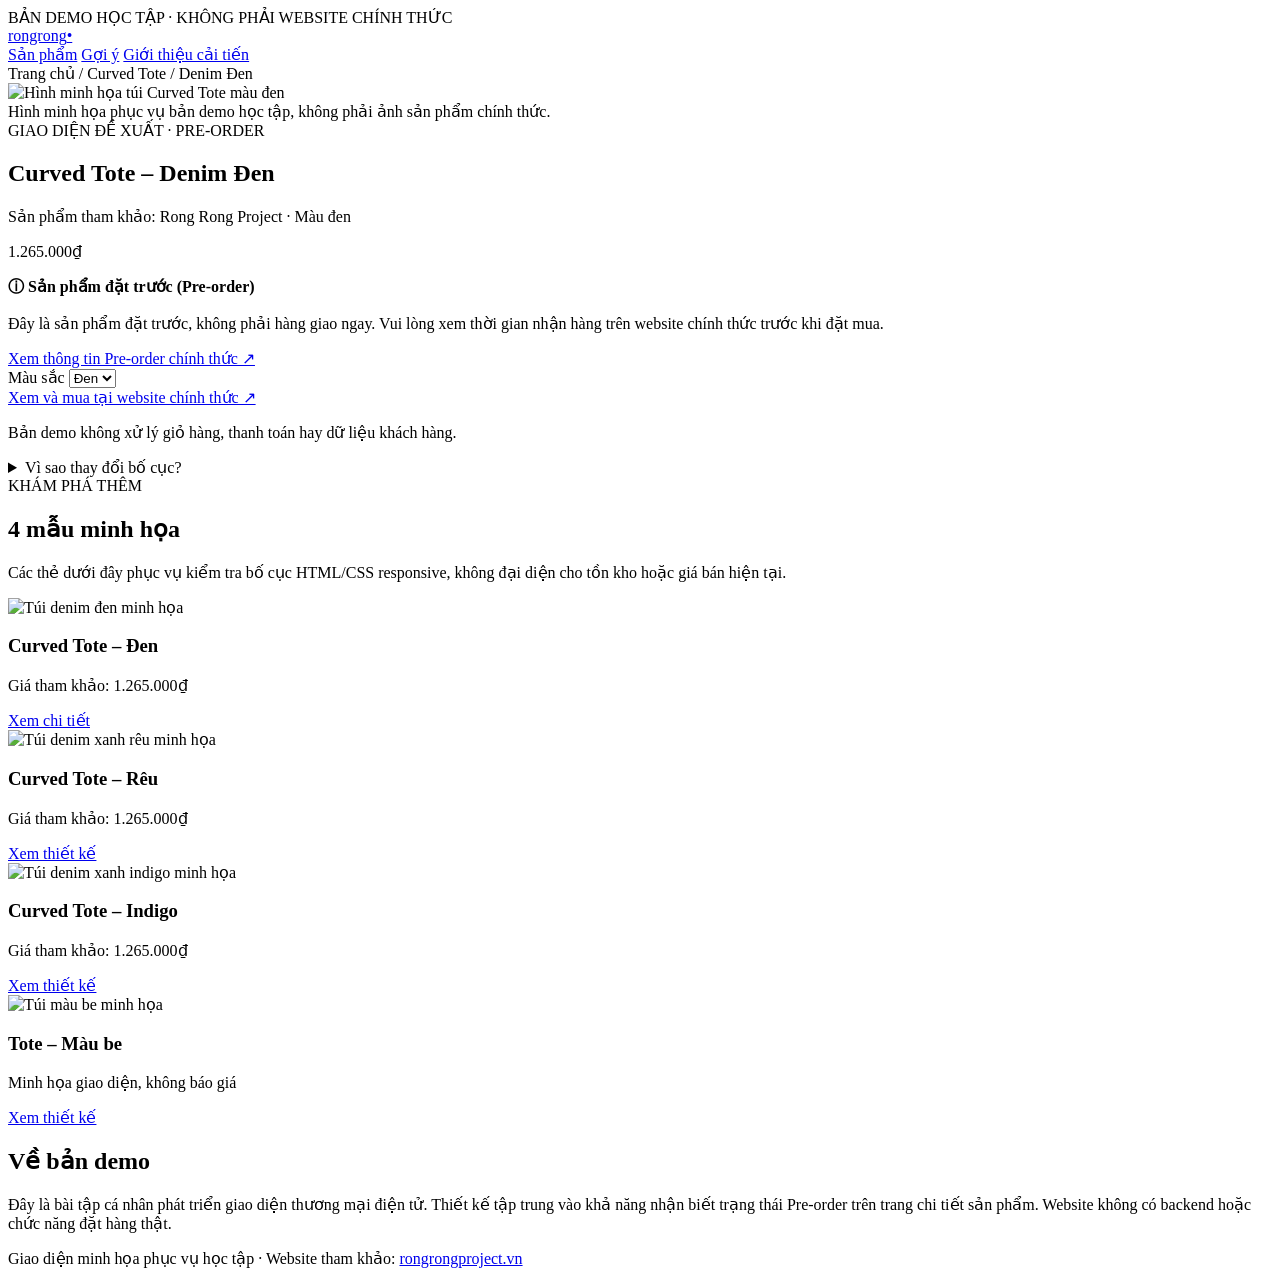
==== index.html @ 3d7524ce "Format HTML and improve semantic product cards" ====
<!DOCTYPE html>
<html lang="vi">
<head>
  <meta charset="UTF-8">
  <meta name="viewport" content="width=device-width, initial-scale=1.0">
  <title>Rong Rong Project – Đề xuất cải tiến Pre-order</title>
  <link rel="stylesheet" href="css/style.css">
</head>

<body>
  <!-- Thông báo đầu trang -->
  <div class="announcement">
    BẢN DEMO HỌC TẬP · KHÔNG PHẢI WEBSITE CHÍNH THỨC
  </div>

  <!-- Header và menu điều hướng -->
  <header>
    <a class="brand" href="#top">
      rongrong<span>•</span>
    </a>

    <nav aria-label="Điều hướng chính">
      <a href="#product">Sản phẩm</a>
      <a href="#related">Gợi ý</a>
      <a href="#about">Giới thiệu cải tiến</a>
    </nav>
  </header>

  <main id="top">
    <div class="crumb">
      Trang chủ / Curved Tote / Denim Đen
    </div>

    <!-- Khu vực chi tiết sản phẩm -->
    <section class="detail" id="product">

      <div class="gallery">
        <img
          src="images/bag-black.svg"
          alt="Hình minh họa túi Curved Tote màu đen"
        >

        <div class="mini">
          Hình minh họa phục vụ bản demo học tập,
          không phải ảnh sản phẩm chính thức.
        </div>
      </div>

      <div class="info">
        <div class="eyebrow">
          GIAO DIỆN ĐỀ XUẤT · PRE-ORDER
        </div>

        <h1>Curved Tote – Denim Đen</h1>

        <p class="sku">
          Sản phẩm tham khảo: Rong Rong Project · Màu đen
        </p>

        <p class="price">1.265.000₫</p>

        <!-- Thông báo Pre-order cải tiến -->
        <div class="notice" role="note">
          <strong>
            ⓘ Sản phẩm đặt trước (Pre-order)
          </strong>

          <p>
            Đây là sản phẩm đặt trước, không phải hàng giao ngay.
            Vui lòng xem thời gian nhận hàng trên website chính thức
            trước khi đặt mua.
          </p>

          <a
            href="https://rongrongproject.vn/products/curved-tote-denim-mau-den"
            target="_blank"
            rel="noopener noreferrer"
          >
            Xem thông tin Pre-order chính thức ↗
          </a>
        </div>

        <label for="variant">Màu sắc</label>

        <select id="variant">
          <option>Đen</option>
        </select>

        <div class="actions">
          <a
            class="primary"
            href="https://rongrongproject.vn/products/curved-tote-denim-mau-den"
            target="_blank"
            rel="noopener noreferrer"
          >
            Xem và mua tại website chính thức ↗
          </a>
        </div>

        <p class="fine">
          Bản demo không xử lý giỏ hàng, thanh toán
          hay dữ liệu khách hàng.
        </p>

        <details>
          <summary>Vì sao thay đổi bố cục?</summary>
          <p>
            Thông tin Pre-order được đặt trước nút mua
            thay vì chỉ nằm trong mục thu gọn,
            giúp người mua nhận biết tình trạng đặt trước sớm hơn.
          </p>
        </details>
      </div>
    </section>

    <!-- Danh sách bốn sản phẩm minh họa -->
    <section id="related" class="related">

      <div class="heading">
        <span>KHÁM PHÁ THÊM</span>
        <h2>4 mẫu minh họa</h2>
        <p>
          Các thẻ dưới đây phục vụ kiểm tra bố cục HTML/CSS responsive,
          không đại diện cho tồn kho hoặc giá bán hiện tại.
        </p>
      </div>

      <div class="grid">

        <!-- Sản phẩm 1 -->
        <article class="card">
          <img
            src="images/bag-black.svg"
            alt="Túi denim đen minh họa"
          >

          <h3 class="product-title">Curved Tote – Đen</h3>

          <p class="product-price">
            Giá tham khảo: 1.265.000₫
          </p>

          <a class="btn-detail" href="#product">
            Xem chi tiết
          </a>
        </article>

        <!-- Sản phẩm 2 -->
        <article class="card">
          <img
            src="images/bag-olive.svg"
            alt="Túi denim xanh rêu minh họa"
          >

          <h3 class="product-title">Curved Tote – Rêu</h3>

          <p class="product-price">
            Giá tham khảo: 1.265.000₫
          </p>

          <a class="btn-detail" href="#product">
            Xem thiết kế
          </a>
        </article>

        <!-- Sản phẩm 3 -->
        <article class="card">
          <img
            src="images/bag-navy.svg"
            alt="Túi denim xanh indigo minh họa"
          >

          <h3 class="product-title">Curved Tote – Indigo</h3>

          <p class="product-price">
            Giá tham khảo: 1.265.000₫
          </p>

          <a class="btn-detail" href="#product">
            Xem thiết kế
          </a>
        </article>

        <!-- Sản phẩm 4 -->
        <article class="card">
          <img
            src="images/bag-sand.svg"
            alt="Túi màu be minh họa"
          >

          <h3 class="product-title">Tote – Màu be</h3>

          <p class="product-price">
            Minh họa giao diện, không báo giá
          </p>

          <a class="btn-detail" href="#product">
            Xem thiết kế
          </a>
        </article>

      </div>
    </section>

    <!-- Giới thiệu bản demo -->
    <section id="about" class="about">
      <h2>Về bản demo</h2>

      <p>
        Đây là bài tập cá nhân phát triển giao diện
        thương mại điện tử.

        Thiết kế tập trung vào khả năng nhận biết
        trạng thái Pre-order trên trang chi tiết sản phẩm.

        Website không có backend hoặc chức năng đặt hàng thật.
      </p>
    </section>
  </main>

  <!-- Footer -->
  <footer>
    Giao diện minh họa phục vụ học tập ·
    Website tham khảo:
    <a href="https://rongrongproject.vn/">
      rongrongproject.vn
    </a>
  </footer>
</body>
</html>
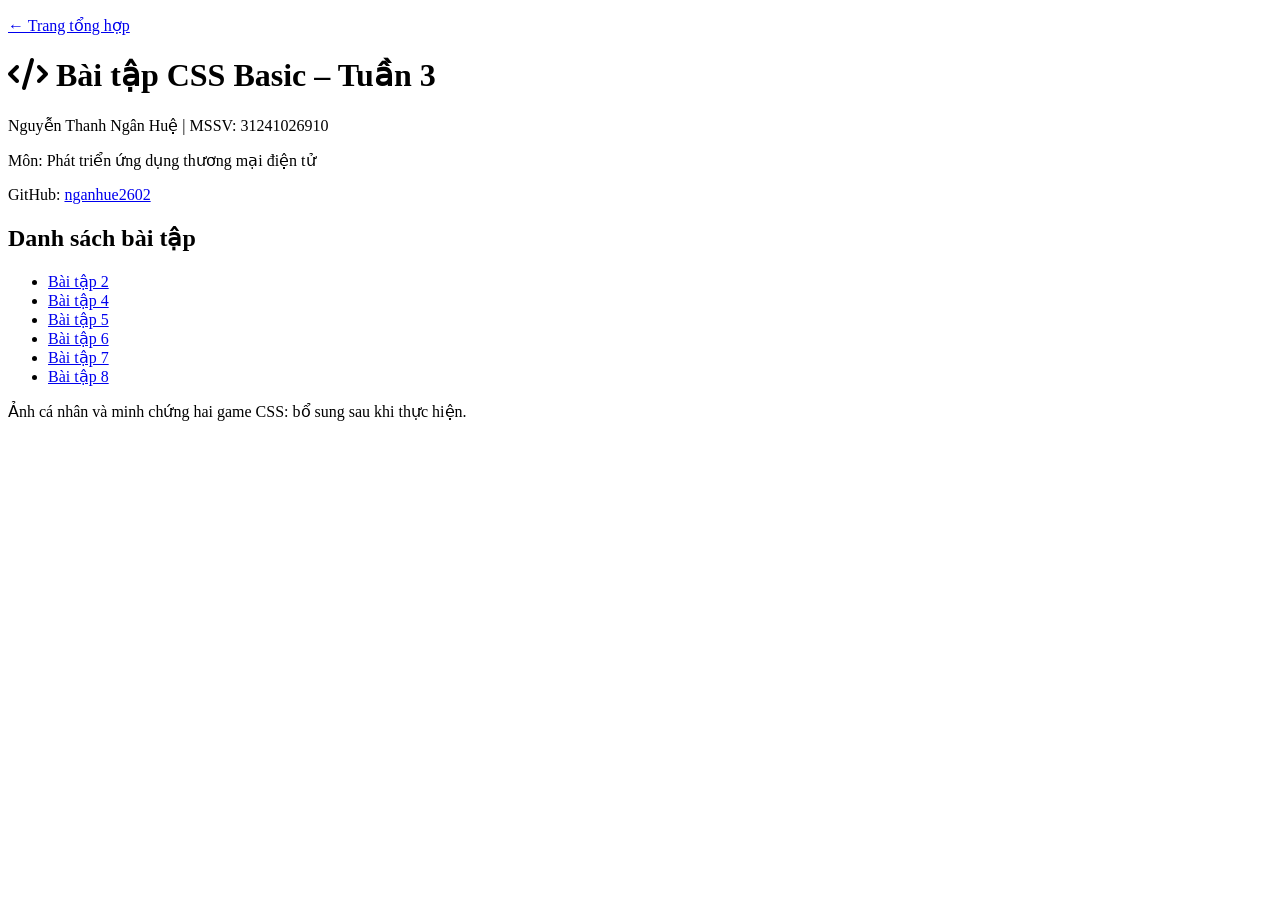
==== commit 731f8aec: "Add Font Awesome icons Replaced the entire content of index.html with a new structure and added link" ====
--- a/index.html
+++ b/index.html
@@ -1,231 +1,3 @@
-
-<!DOCTYPE html>
-<html lang="vi">
-<head>
-  <meta charset="UTF-8">
-  <meta name="viewport" content="width=device-width, initial-scale=1.0">
-  <title>Rong Rong Project – Đề xuất cải tiến Pre-order</title>
-  <link rel="stylesheet" href="css/style.css">
-</head>
-
-<body>
-  <!-- Thông báo đầu trang -->
-  <div class="announcement">
-    BẢN DEMO HỌC TẬP · KHÔNG PHẢI WEBSITE CHÍNH THỨC
-  </div>
-
-  <!-- Header và menu điều hướng -->
-  <header>
-    <a class="brand" href="#top">
-      rongrong<span>•</span>
-    </a>
-
-    <nav aria-label="Điều hướng chính">
-      <a href="#product">Sản phẩm</a>
-      <a href="#related">Gợi ý</a>
-      <a href="#about">Giới thiệu cải tiến</a>
-    </nav>
-  </header>
-
-  <main id="top">
-    <div class="crumb">
-      Trang chủ / Curved Tote / Denim Đen
-    </div>
-
-    <!-- Khu vực chi tiết sản phẩm -->
-    <section class="detail" id="product">
-
-      <div class="gallery">
-        <img
-          src="images/bag-black.svg"
-          alt="Hình minh họa túi Curved Tote màu đen"
-        >
-
-        <div class="mini">
-          Hình minh họa phục vụ bản demo học tập,
-          không phải ảnh sản phẩm chính thức.
-        </div>
-      </div>
-
-      <div class="info">
-        <div class="eyebrow">
-          GIAO DIỆN ĐỀ XUẤT · PRE-ORDER
-        </div>
-
-        <h1>Curved Tote – Denim Đen</h1>
-
-        <p class="sku">
-          Sản phẩm tham khảo: Rong Rong Project · Màu đen
-        </p>
-
-        <p class="price">1.265.000₫</p>
-
-        <!-- Thông báo Pre-order cải tiến -->
-        <div class="notice" role="note">
-          <strong>
-            ⓘ Sản phẩm đặt trước (Pre-order)
-          </strong>
-
-          <p>
-            Đây là sản phẩm đặt trước, không phải hàng giao ngay.
-            Vui lòng xem thời gian nhận hàng trên website chính thức
-            trước khi đặt mua.
-          </p>
-
-          <a
-            href="https://rongrongproject.vn/products/curved-tote-denim-mau-den"
-            target="_blank"
-            rel="noopener noreferrer"
-          >
-            Xem thông tin Pre-order chính thức ↗
-          </a>
-        </div>
-
-        <label for="variant">Màu sắc</label>
-
-        <select id="variant">
-          <option>Đen</option>
-        </select>
-
-        <div class="actions">
-          <a
-            class="primary"
-            href="https://rongrongproject.vn/products/curved-tote-denim-mau-den"
-            target="_blank"
-            rel="noopener noreferrer"
-          >
-            Xem và mua tại website chính thức ↗
-          </a>
-        </div>
-
-        <p class="fine">
-          Bản demo không xử lý giỏ hàng, thanh toán
-          hay dữ liệu khách hàng.
-        </p>
-
-        <details>
-          <summary>Vì sao thay đổi bố cục?</summary>
-          <p>
-            Thông tin Pre-order được đặt trước nút mua
-            thay vì chỉ nằm trong mục thu gọn,
-            giúp người mua nhận biết tình trạng đặt trước sớm hơn.
-          </p>
-        </details>
-      </div>
-    </section>
-
-    <!-- Danh sách bốn sản phẩm minh họa -->
-    <section id="related" class="related">
-
-      <div class="heading">
-        <span>KHÁM PHÁ THÊM</span>
-        <h2>4 mẫu minh họa</h2>
-        <p>
-          Các thẻ dưới đây phục vụ kiểm tra bố cục HTML/CSS responsive,
-          không đại diện cho tồn kho hoặc giá bán hiện tại.
-        </p>
-      </div>
-
-      <div class="grid">
-
-        <!-- Sản phẩm 1 -->
-        <article class="card">
-          <img
-            src="images/bag-black.svg"
-            alt="Túi denim đen minh họa"
-          >
-
-          <h3 class="product-title">Curved Tote – Đen</h3>
-
-          <p class="product-price">
-            Giá tham khảo: 1.265.000₫
-          </p>
-
-          <a class="btn-detail" href="#product">
-            Xem chi tiết
-          </a>
-        </article>
-
-        <!-- Sản phẩm 2 -->
-        <article class="card">
-          <img
-            src="images/bag-olive.svg"
-            alt="Túi denim xanh rêu minh họa"
-          >
-
-          <h3 class="product-title">Curved Tote – Rêu</h3>
-
-          <p class="product-price">
-            Giá tham khảo: 1.265.000₫
-          </p>
-
-          <a class="btn-detail" href="#product">
-            Xem thiết kế
-          </a>
-        </article>
-
-        <!-- Sản phẩm 3 -->
-        <article class="card">
-          <img
-            src="images/bag-navy.svg"
-            alt="Túi denim xanh indigo minh họa"
-          >
-
-          <h3 class="product-title">Curved Tote – Indigo</h3>
-
-          <p class="product-price">
-            Giá tham khảo: 1.265.000₫
-          </p>
-
-          <a class="btn-detail" href="#product">
-            Xem thiết kế
-          </a>
-        </article>
-
-        <!-- Sản phẩm 4 -->
-        <article class="card">
-          <img
-            src="images/bag-sand.svg"
-            alt="Túi màu be minh họa"
-          >
-
-          <h3 class="product-title">Tote – Màu be</h3>
-
-          <p class="product-price">
-            Minh họa giao diện, không báo giá
-          </p>
-
-          <a class="btn-detail" href="#product">
-            Xem thiết kế
-          </a>
-        </article>
-
-      </div>
-    </section>
-
-    <!-- Giới thiệu bản demo -->
-    <section id="about" class="about">
-      <h2>Về bản demo</h2>
-
-      <p>
-        Đây là bài tập cá nhân phát triển giao diện
-        thương mại điện tử.
-
-        Thiết kế tập trung vào khả năng nhận biết
-        trạng thái Pre-order trên trang chi tiết sản phẩm.
-
-        Website không có backend hoặc chức năng đặt hàng thật.
-      </p>
-    </section>
-  </main>
-
-  <!-- Footer -->
-  <footer>
-    Giao diện minh họa phục vụ học tập ·
-    Website tham khảo:
-    <a href="https://rongrongproject.vn/">
-      rongrongproject.vn
-    </a>
-  </footer>
-</body>
-</html>
+<!doctype html><html lang="vi"><head><meta charset="utf-8"><meta name="viewport" content="width=device-width, initial-scale=1"><title>Trang tổng hợp</title><link rel="stylesheet" href="style.css"><style></style>
+<link rel="stylesheet" href="https://cdnjs.cloudflare.com/ajax/libs/font-awesome/6.5.2/css/all.min.css">
+</head><body><main><p><a href="index.html">← Trang tổng hợp</a></p><h1><i class="fa-solid fa-code"></i> Bài tập CSS Basic – Tuần 3</h1><p>Nguyễn Thanh Ngân Huệ | MSSV: 31241026910</p><p>Môn: Phát triển ứng dụng thương mại điện tử</p><p>GitHub: <a href="https://github.com/nganhue2602">nganhue2602</a></p><h2>Danh sách bài tập</h2><ul><li><a href="BaiTap2.html">Bài tập 2</a></li><li><a href="BaiTap4.html">Bài tập 4</a></li><li><a href="BaiTap5.html">Bài tập 5</a></li><li><a href="BaiTap6.html">Bài tập 6</a></li><li><a href="BaiTap7.html">Bài tập 7</a></li><li><a href="BaiTap8.html">Bài tập 8</a></li></ul><p>Ảnh cá nhân và minh chứng hai game CSS: bổ sung sau khi thực hiện.</p></main></body></html>
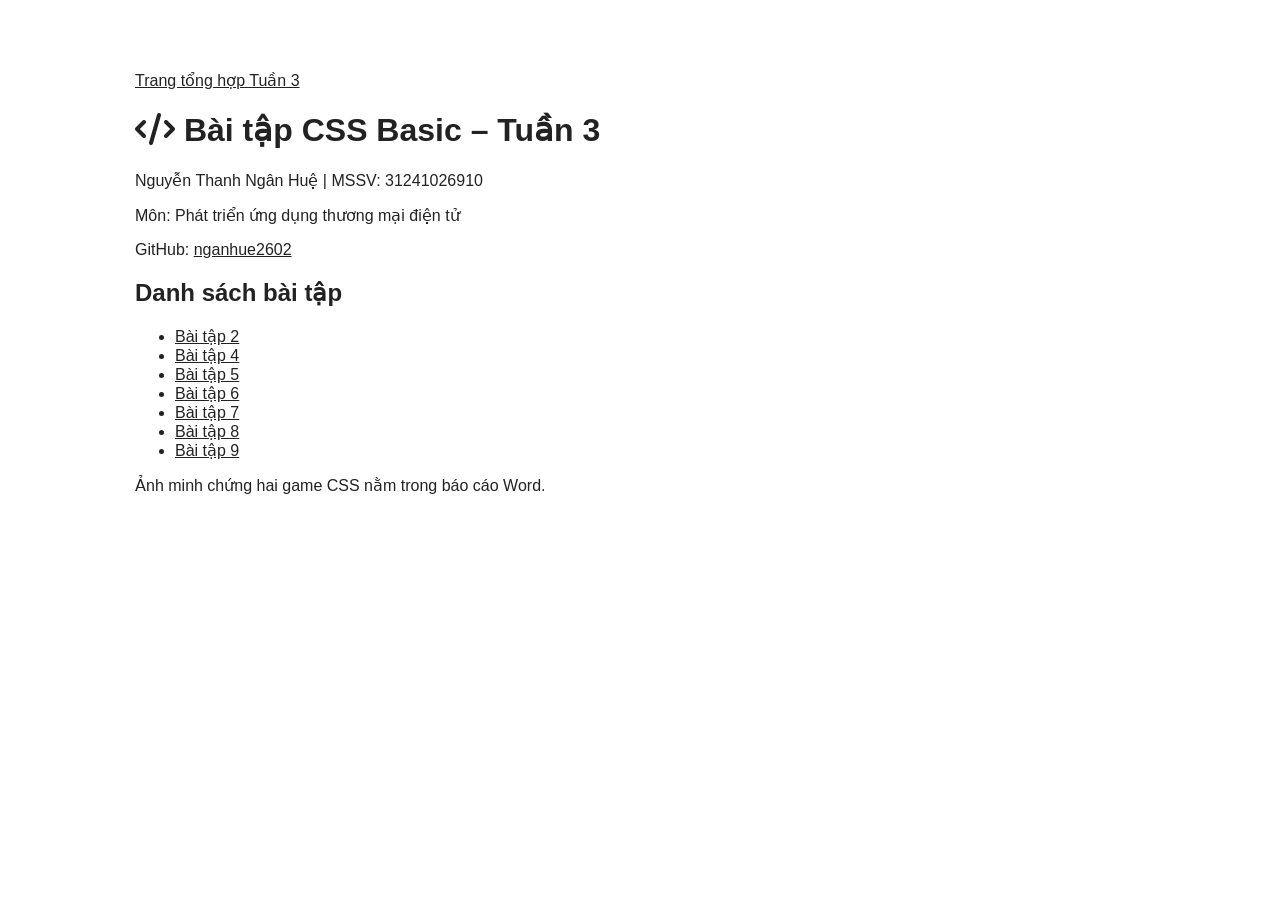
==== commit bafc1050: "Fix Week 3 exercise links on homepage" ====
--- a/index.html
+++ b/index.html
@@ -1,3 +1,3 @@
-<!doctype html><html lang="vi"><head><meta charset="utf-8"><meta name="viewport" content="width=device-width, initial-scale=1"><title>Trang tổng hợp</title><link rel="stylesheet" href="style.css"><style></style>
+<!doctype html><html lang="vi"><head><meta charset="utf-8"><meta name="viewport" content="width=device-width, initial-scale=1"><title>Trang tổng hợp</title><link rel="stylesheet" href="Tuan3/VeNha/style.css"><style></style>
 <link rel="stylesheet" href="https://cdnjs.cloudflare.com/ajax/libs/font-awesome/6.5.2/css/all.min.css">
-</head><body><main><p><a href="index.html">← Trang tổng hợp</a></p><h1><i class="fa-solid fa-code"></i> Bài tập CSS Basic – Tuần 3</h1><p>Nguyễn Thanh Ngân Huệ | MSSV: 31241026910</p><p>Môn: Phát triển ứng dụng thương mại điện tử</p><p>GitHub: <a href="https://github.com/nganhue2602">nganhue2602</a></p><h2>Danh sách bài tập</h2><ul><li><a href="BaiTap2.html">Bài tập 2</a></li><li><a href="BaiTap4.html">Bài tập 4</a></li><li><a href="BaiTap5.html">Bài tập 5</a></li><li><a href="BaiTap6.html">Bài tập 6</a></li><li><a href="BaiTap7.html">Bài tập 7</a></li><li><a href="BaiTap8.html">Bài tập 8</a></li></ul><p>Ảnh cá nhân và minh chứng hai game CSS: bổ sung sau khi thực hiện.</p></main></body></html>
+</head><body><main><p><a href="Tuan3/VeNha/">Trang tổng hợp Tuần 3</a></p><h1><i class="fa-solid fa-code"></i> Bài tập CSS Basic – Tuần 3</h1><p>Nguyễn Thanh Ngân Huệ | MSSV: 31241026910</p><p>Môn: Phát triển ứng dụng thương mại điện tử</p><p>GitHub: <a href="https://github.com/nganhue2602">nganhue2602</a></p><h2>Danh sách bài tập</h2><ul><li><a href="Tuan3/VeNha/BaiTap2.html">Bài tập 2</a></li><li><a href="Tuan3/VeNha/BaiTap4.html">Bài tập 4</a></li><li><a href="Tuan3/VeNha/BaiTap5.html">Bài tập 5</a></li><li><a href="Tuan3/VeNha/BaiTap6.html">Bài tập 6</a></li><li><a href="Tuan3/VeNha/BaiTap7.html">Bài tập 7</a></li><li><a href="Tuan3/VeNha/BaiTap8.html">Bài tập 8</a></li><li><a href="Tuan3/VeNha/BaiTap9.html">Bài tập 9</a></li></ul><p>Ảnh minh chứng hai game CSS nằm trong báo cáo Word.</p></main></body></html>
--- a/Tuan3/VeNha/style.css
+++ b/Tuan3/VeNha/style.css
@@ -0,0 +1 @@
+*{box-sizing:border-box}body{font-family:Arial,sans-serif;margin:0;color:#222}main{max-width:1050px;margin:35px auto;padding:20px}a{color:inherit}.nav-demo{padding:0;list-style:none;background:#222;display:flex}.nav-demo a{display:inline-block;padding:18px 35px;color:white;text-decoration:none}.nav-demo a:hover{background:#008c99}.best-shared{text-align:center;padding:45px 20px}.best-shared h2{font-size:38px;font-weight:400}.best-shared strong{color:#08a9cc}.lead-text{color:#666}.btn-list{list-style:none;padding:0;display:flex;gap:18px;justify-content:center;margin-top:40px}.btn-list a{display:inline-block;background:#30343b;color:white;text-decoration:none;padding:17px 32px}.portfolio{text-align:center}.portfolio h2:after{content:'';display:block;background:#00a6a6;width:45px;height:2px;margin:16px auto}.list-tab{display:flex;gap:20px;list-style:none;justify-content:center;padding:0;flex-wrap:wrap}.list-tab a{text-decoration:none}.galerry{display:grid;grid-template-columns:repeat(3,1fr);gap:18px;padding:0;list-style:none}.galerry img{width:100%;display:block}.layout-demo{width:650px;max-width:100%;border:3px solid #222;padding:10px;margin:auto;display:grid;grid-template-columns:120px 1fr;grid-template-rows:90px 350px 75px;gap:8px}.layout-demo>*{border:2px solid #222;padding:12px}.layout-demo header,.layout-demo footer{grid-column:1/-1}.layout-demo main{margin:0;padding:12px}@media(max-width:650px){.galerry{grid-template-columns:repeat(2,1fr)}.nav-demo{flex-wrap:wrap}}
